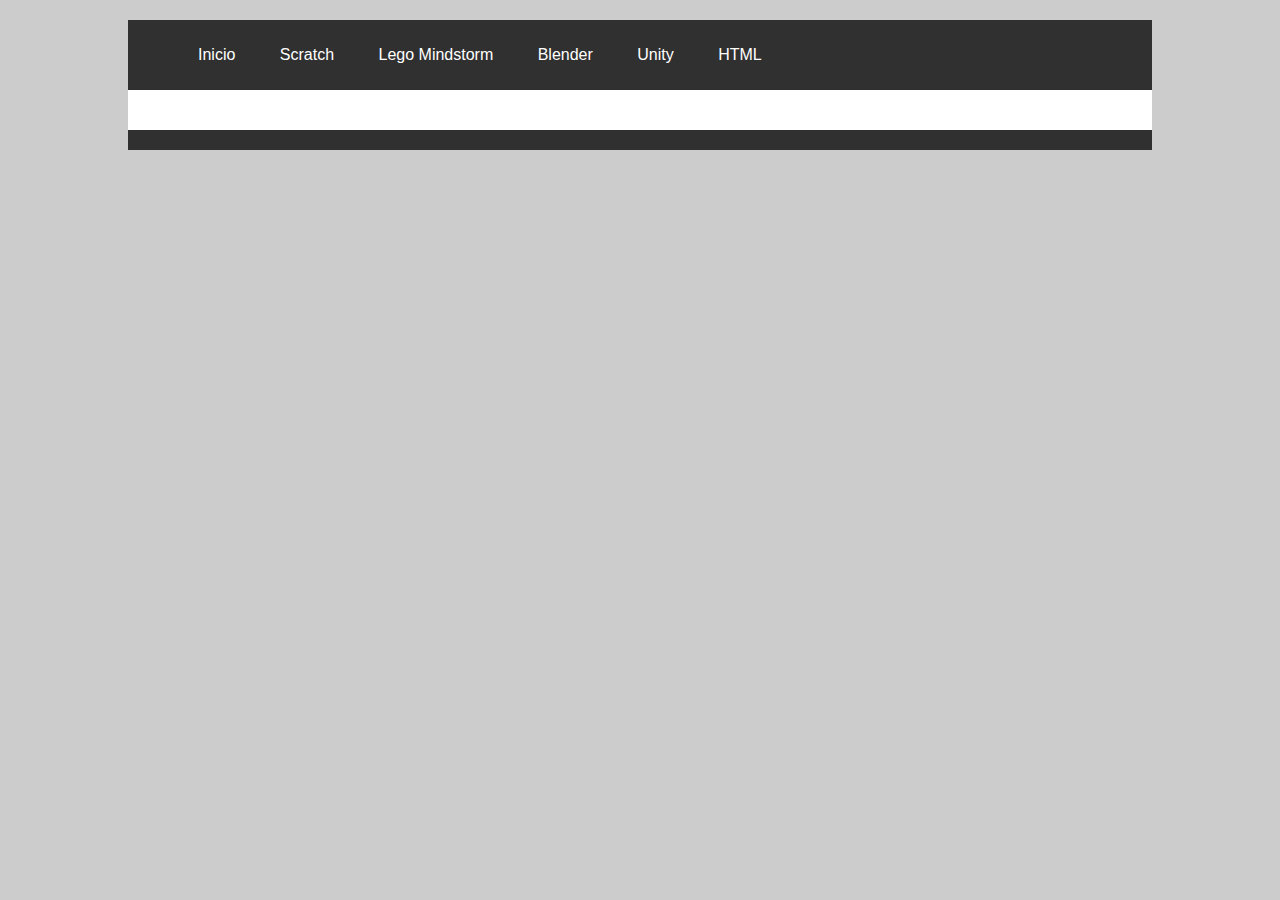
==== HTML.html @ c9b4bcbb "Add files via upload" ====
<!DOCTYPE html>
<html lang="es">
<head>
	<title>Scratch en HDSW</title>
	<meta charset="utf-8">
	<link rel="stylesheet" type="text/css" href="estilos.css">
</head>
<body>
	<header>
		<ul>
			<li>
			<a href="index.html">Inicio</a>
			<a href="Scratch.html">Scratch</a> 
			<a href="mindstorm.html">Lego Mindstorm</a>
			<a href="Blender.html">Blender</a>
			<a href="Unity.html">Unity</a>
			<a href="HTML.html">HTML</a>
			</li>
		</ul>
	</header>
	<main>
		
	</main>
	<footer>
		
	</footer>
</body>
</html>
---- estilos.css ----
body{
	font-family: Arial;
	background-color: #CCC;
	width: 80%;
	margin: 20px auto;
}
header{
	background-color: #303030;
	color: #fff;
	padding: 10px;
}
header ul{
	list-style: none;
}
header ul li a{
	color: #FFF;
	text-decoration: none;
	padding: 20px;
}
header ul li a:hover {
	background-color: #ef8354;
	}
main p {
	background-color: #460B00;
	padding: 30px;
	color: white;
	text-align: center;
	font-family: "Comic Sans", "Comic Sans MS", cursive, "Times New Roman",Serif,Times,arial;
}
main {
	background-color: #fff;
	padding: 20px;
}
footer{
	background-color: #303030;
	color: #FFF;
	padding: 10px;
}
h2{
	text-align: center;
}
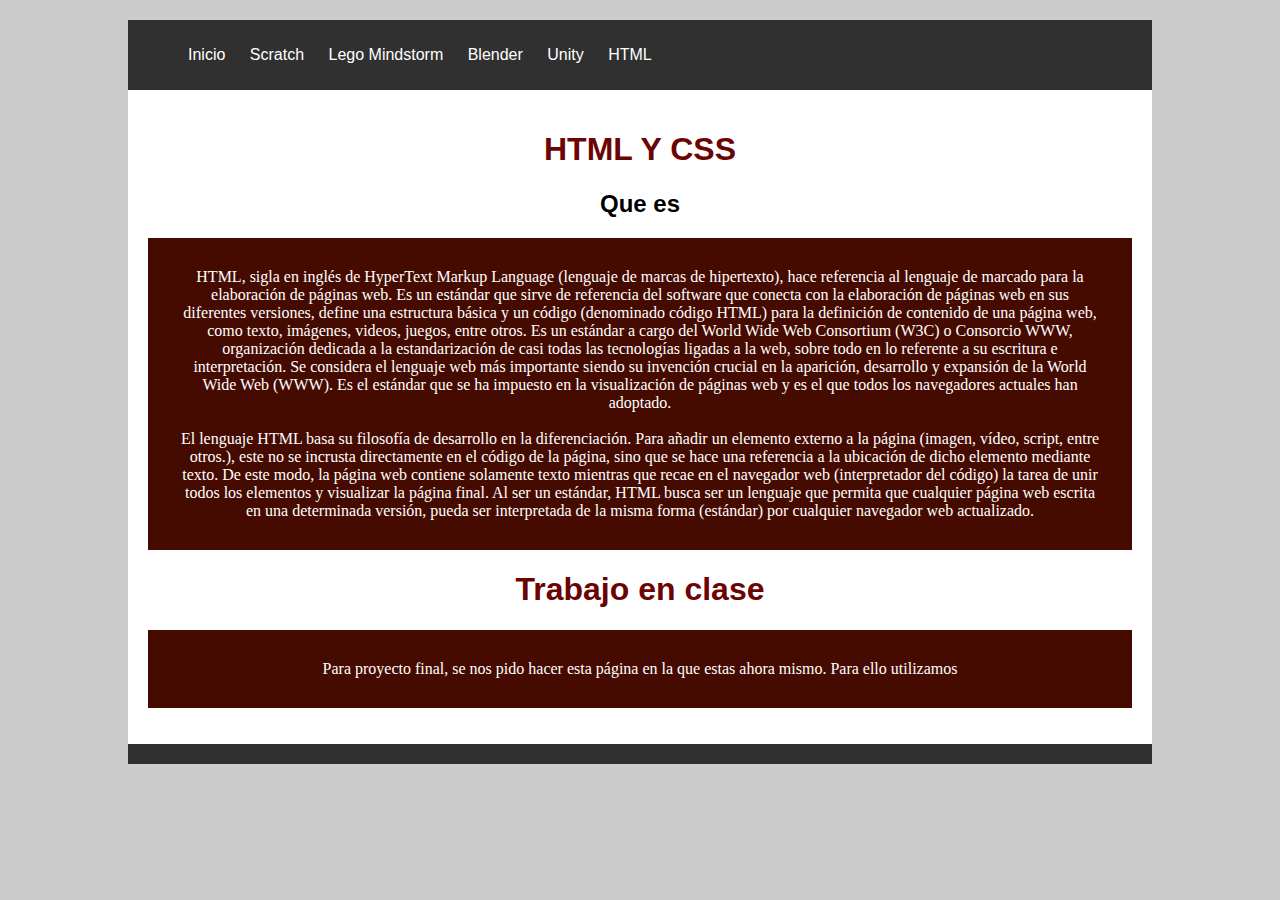
==== commit b1817b92: "Update HTML.html" ====
--- a/HTML.html
+++ b/HTML.html
@@ -19,10 +19,17 @@
 		</ul>
 	</header>
 	<main>
+		<h1>HTML Y CSS</h1>
+		<h2>Que es</h2>
+		<p>HTML, sigla en inglés de HyperText Markup Language (lenguaje de marcas de hipertexto), hace referencia al lenguaje de marcado para la elaboración de páginas web. Es un estándar que sirve de referencia del software que conecta con la elaboración de páginas web en sus diferentes versiones, define una estructura básica y un código (denominado código HTML) para la definición de contenido de una página web, como texto, imágenes, videos, juegos, entre otros. Es un estándar a cargo del World Wide Web Consortium (W3C) o Consorcio WWW, organización dedicada a la estandarización de casi todas las tecnologías ligadas a la web, sobre todo en lo referente a su escritura e interpretación. Se considera el lenguaje web más importante siendo su invención crucial en la aparición, desarrollo y expansión de la World Wide Web (WWW). Es el estándar que se ha impuesto en la visualización de páginas web y es el que todos los navegadores actuales han adoptado. <br><br>
+
+El lenguaje HTML basa su filosofía de desarrollo en la diferenciación. Para añadir un elemento externo a la página (imagen, vídeo, script, entre otros.), este no se incrusta directamente en el código de la página, sino que se hace una referencia a la ubicación de dicho elemento mediante texto. De este modo, la página web contiene solamente texto mientras que recae en el navegador web (interpretador del código) la tarea de unir todos los elementos y visualizar la página final. Al ser un estándar, HTML busca ser un lenguaje que permita que cualquier página web escrita en una determinada versión, pueda ser interpretada de la misma forma (estándar) por cualquier navegador web actualizado.</p>
+		<h1>Trabajo en clase</h1>
+		<p>Para proyecto final, se nos pido hacer esta página en la que estas ahora mismo. Para ello utilizamos </p>
 		
 	</main>
 	<footer>
 		
 	</footer>
 </body>
-</html>+</html>
--- a/estilos.css
+++ b/estilos.css
@@ -15,7 +15,7 @@
 header ul li a{
 	color: #FFF;
 	text-decoration: none;
-	padding: 20px;
+	padding: 10px;
 }
 header ul li a:hover {
 	background-color: #ef8354;
@@ -38,4 +38,15 @@
 }
 h2{
 	text-align: center;
+}
+h1{
+	text-align: center;
+	color: #6c0404;
+}
+main img.displayed{
+	padding: 20px;
+	background-color: #fee6e6;
+	display: block;
+	margin-left: auto;
+	margin-right: auto;
 }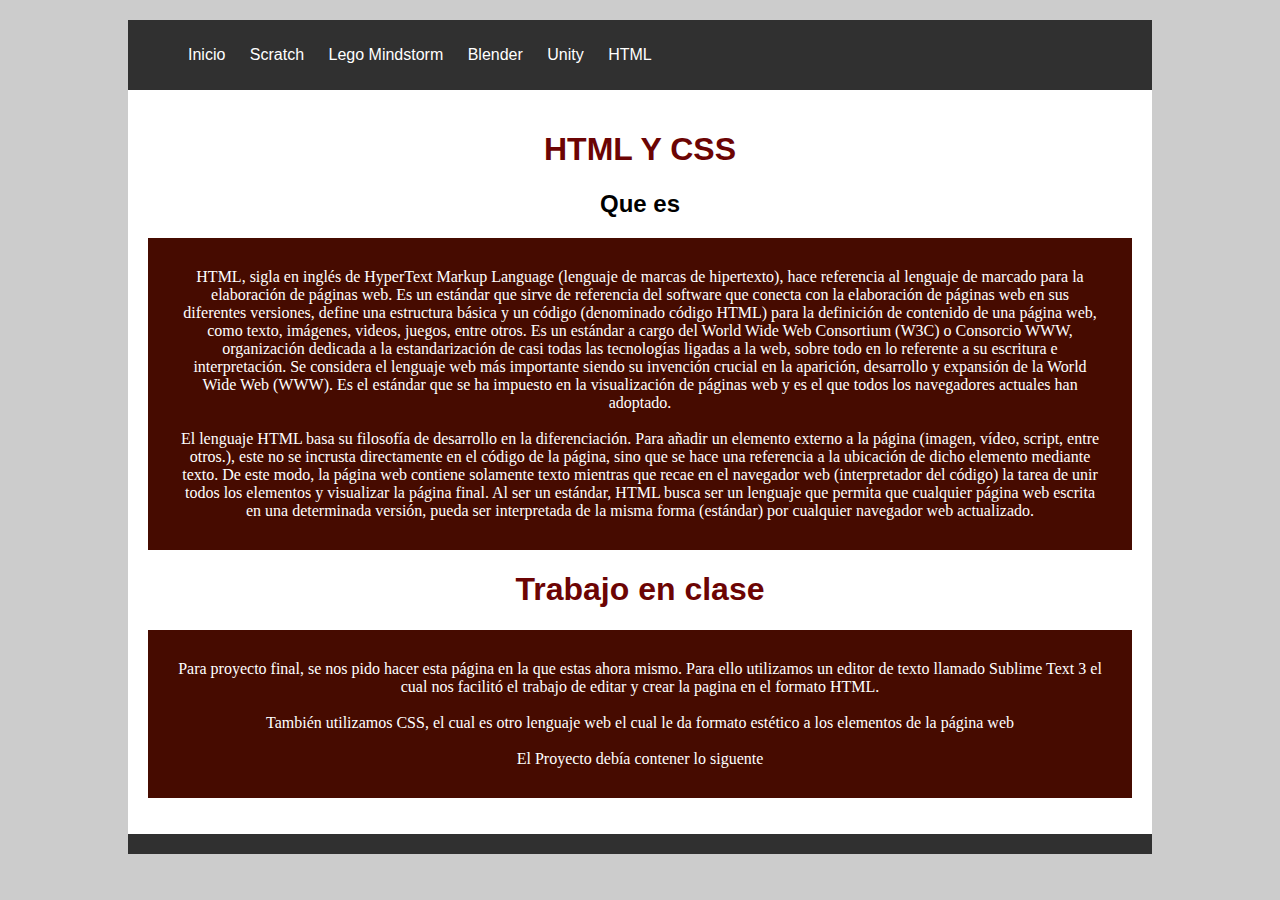
==== commit d935fac7: "Update HTML.html" ====
--- a/HTML.html
+++ b/HTML.html
@@ -25,7 +25,7 @@
 
 El lenguaje HTML basa su filosofía de desarrollo en la diferenciación. Para añadir un elemento externo a la página (imagen, vídeo, script, entre otros.), este no se incrusta directamente en el código de la página, sino que se hace una referencia a la ubicación de dicho elemento mediante texto. De este modo, la página web contiene solamente texto mientras que recae en el navegador web (interpretador del código) la tarea de unir todos los elementos y visualizar la página final. Al ser un estándar, HTML busca ser un lenguaje que permita que cualquier página web escrita en una determinada versión, pueda ser interpretada de la misma forma (estándar) por cualquier navegador web actualizado.</p>
 		<h1>Trabajo en clase</h1>
-		<p>Para proyecto final, se nos pido hacer esta página en la que estas ahora mismo. Para ello utilizamos </p>
+		<p>Para proyecto final, se nos pido hacer esta página en la que estas ahora mismo. Para ello utilizamos un editor de texto llamado Sublime Text 3 el cual nos facilitó el trabajo de editar y crear la pagina en el formato HTML. <br><br> También utilizamos CSS, el cual es otro lenguaje web el cual le da formato estético a los elementos de la página web <br><br> El Proyecto debía contener lo siguente</p>
 		
 	</main>
 	<footer>
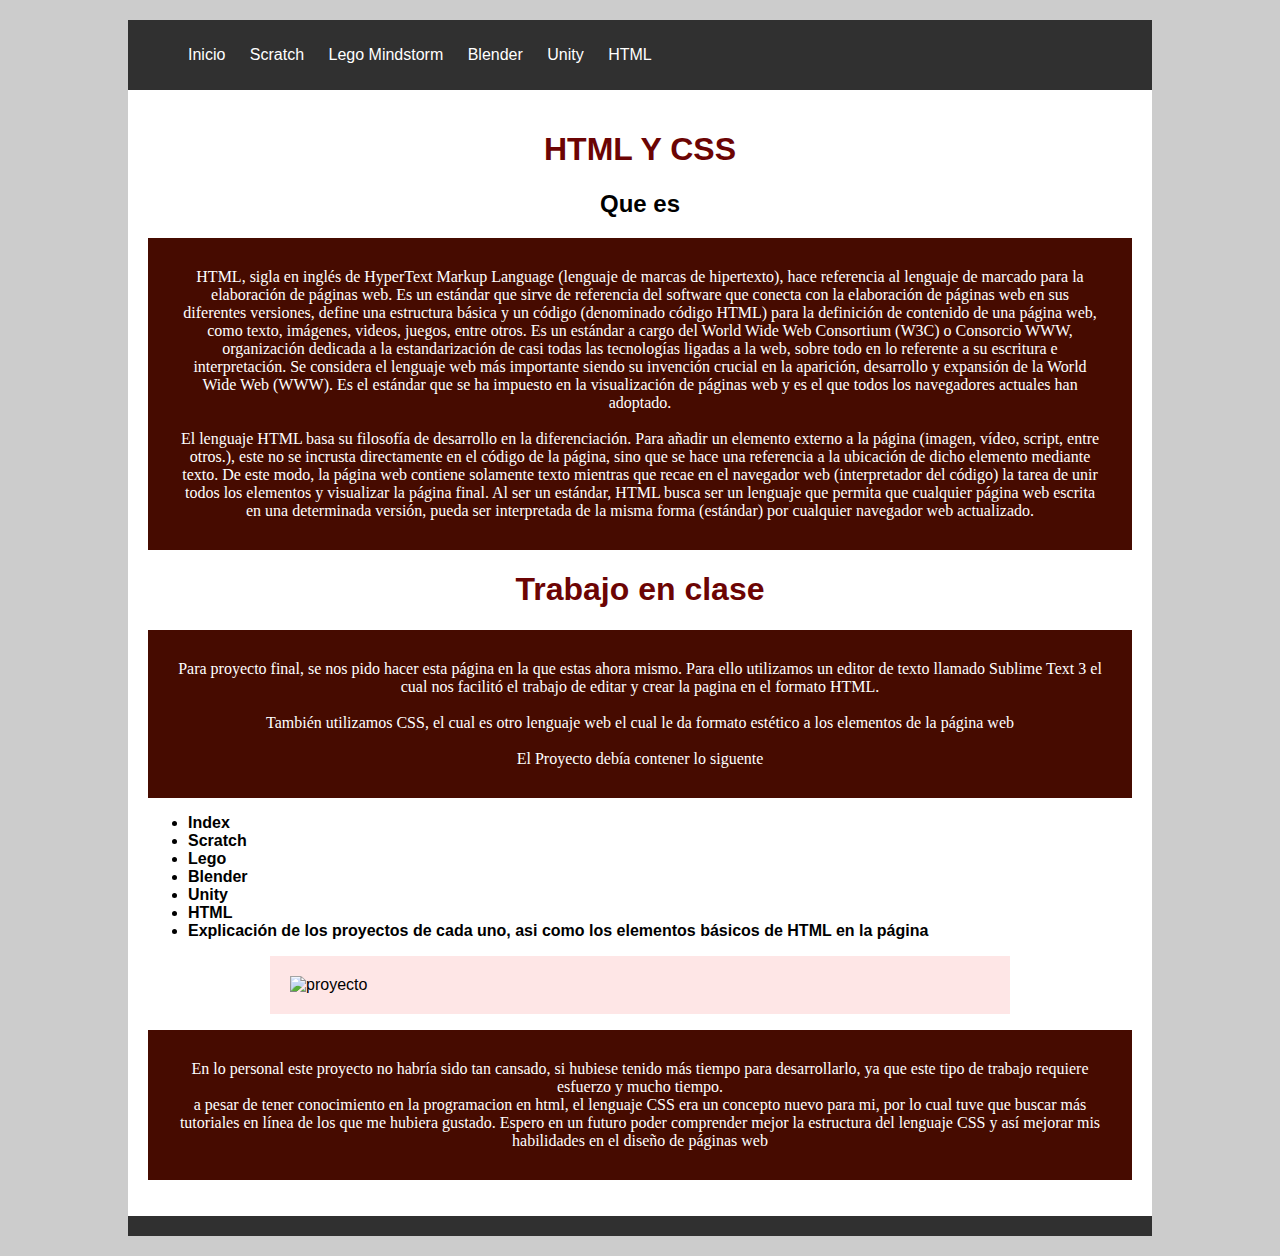
==== commit 3aaee9c2: "Update HTML.html" ====
--- a/HTML.html
+++ b/HTML.html
@@ -26,7 +26,18 @@
 El lenguaje HTML basa su filosofía de desarrollo en la diferenciación. Para añadir un elemento externo a la página (imagen, vídeo, script, entre otros.), este no se incrusta directamente en el código de la página, sino que se hace una referencia a la ubicación de dicho elemento mediante texto. De este modo, la página web contiene solamente texto mientras que recae en el navegador web (interpretador del código) la tarea de unir todos los elementos y visualizar la página final. Al ser un estándar, HTML busca ser un lenguaje que permita que cualquier página web escrita en una determinada versión, pueda ser interpretada de la misma forma (estándar) por cualquier navegador web actualizado.</p>
 		<h1>Trabajo en clase</h1>
 		<p>Para proyecto final, se nos pido hacer esta página en la que estas ahora mismo. Para ello utilizamos un editor de texto llamado Sublime Text 3 el cual nos facilitó el trabajo de editar y crear la pagina en el formato HTML. <br><br> También utilizamos CSS, el cual es otro lenguaje web el cual le da formato estético a los elementos de la página web <br><br> El Proyecto debía contener lo siguente</p>
-		
+		<ul>
+			<li><b>Index</b></li>
+			<li><b>Scratch</b></li>
+			<li><b>Lego</b></li>
+			<li><b>Blender</b></li>
+			<li><b>Unity</b></li>
+			<li><b>HTML</b></li>
+			<li><b>Explicación de los proyectos de cada uno, asi como los elementos básicos de HTML en la página</b></li>
+		</ul>
+		<img src="html.jpg" alt="proyecto" class="displayed" width="700">
+		<p>En lo personal este proyecto no habría sido tan cansado, si hubiese tenido más tiempo para desarrollarlo, ya que este tipo de trabajo requiere esfuerzo y mucho tiempo.
+		<br> a pesar de tener conocimiento en la programacion en html, el lenguaje CSS era un concepto nuevo para mi, por lo cual tuve que buscar más tutoriales en línea de los que me hubiera gustado. Espero en un futuro poder comprender mejor la estructura del lenguaje CSS y así mejorar mis habilidades en el diseño de páginas web</p>
 	</main>
 	<footer>
 		
